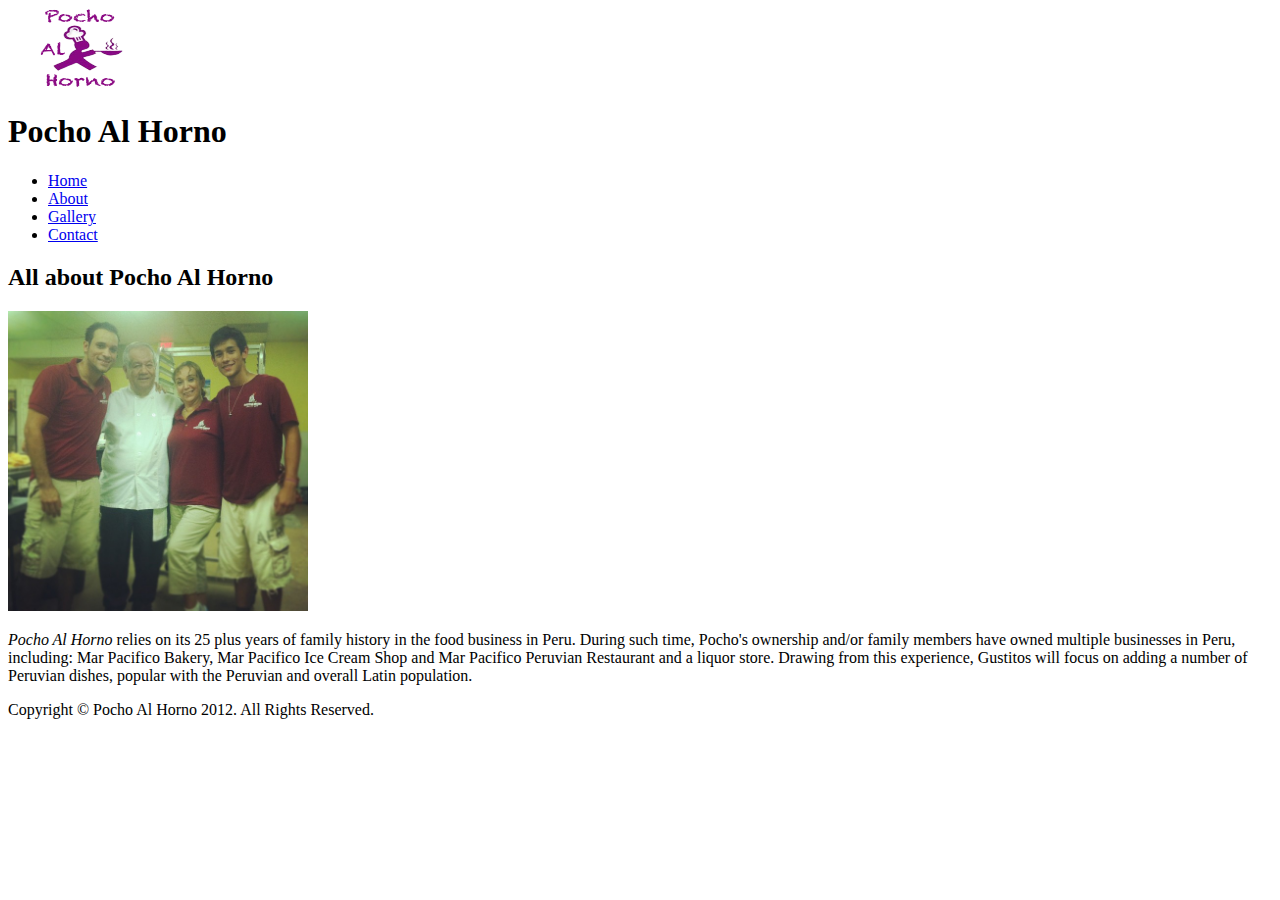
==== About.html @ edc84d64 "added logo to every page" ====
<!DOCTYPE html>
<html lang="en">
	<head>
		<meta charset="utf-8"/>
    	<title>Pocho Al Horno</title>
    	<img src="images/logo.jpg" width="150" height="80">
    </head>
    
    <header>
    	<h1> Pocho Al Horno </h1>
    	
    <nav> 
    	<ul>
    		<li><a href="index.html">Home</a></li>
    		<li><a href="About.html">About</a></li>
    		<li><a href="gallery.html">Gallery</a></li>
    		<li><a href="contact.html">Contact</a></li>
    </nav>
    </header>
    
    <body> 
    	<h2> All about Pocho Al Horno </h2>
    		<aside>
    		<img src="images/workers.jpg" width="300" height="300">
    		</aside>
    		<p> <em>Pocho Al Horno</em> relies on its 25 plus years of family history in the food 
    		business in Peru. During such time, Pocho's ownership and/or family members 
    		have owned multiple businesses in Peru, including: Mar Pacifico Bakery, Mar 
    		Pacifico Ice Cream Shop and Mar Pacifico Peruvian Restaurant and a liquor store. 
    		Drawing from this experience, Gustitos will focus on adding a number of 
    		Peruvian dishes, popular with the Peruvian and overall Latin population.  </p>
    			
    </body>
    
    <footer>
    	<p> Copyright &copy; Pocho Al Horno 2012. All Rights Reserved. </p>
    </footer>
</html>
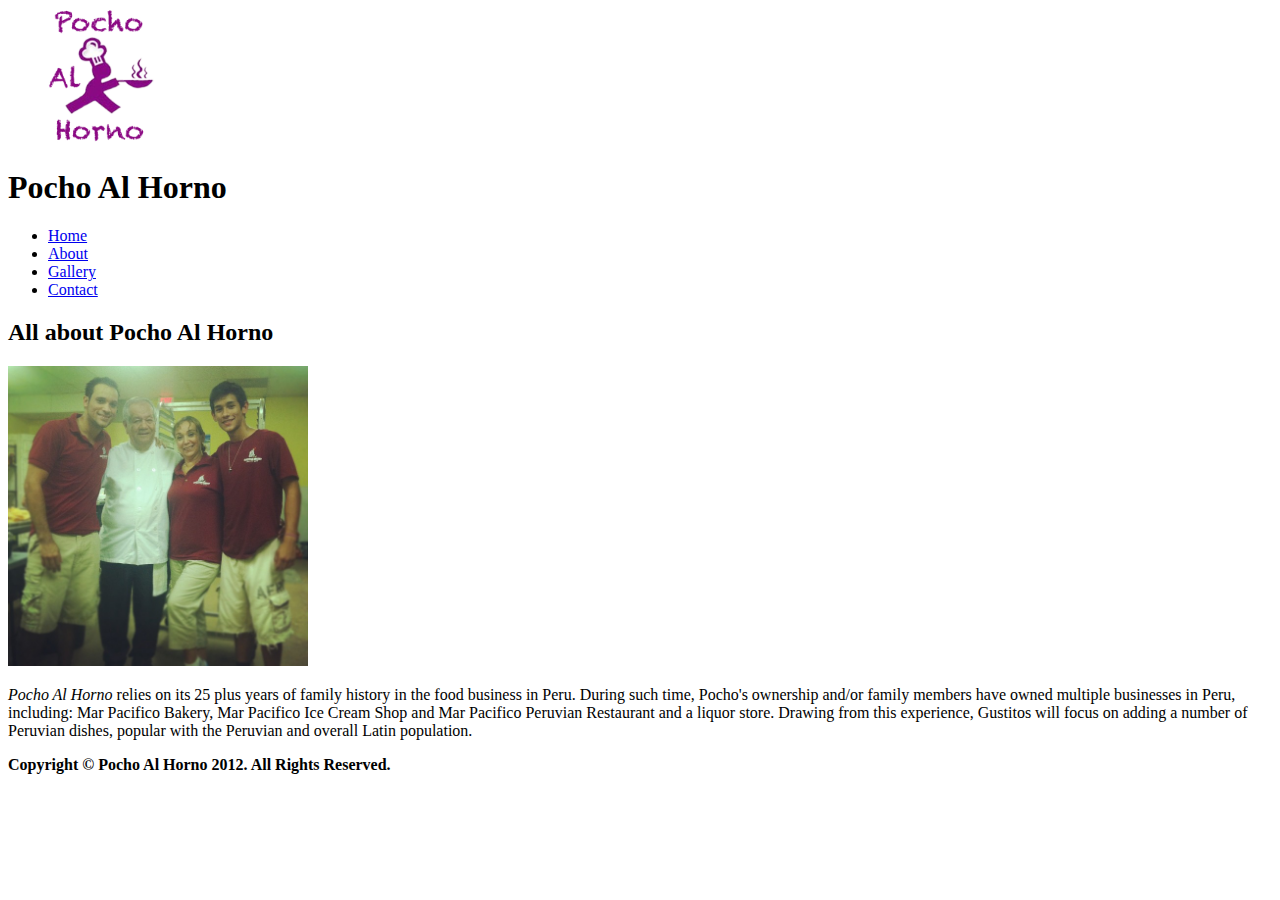
==== commit 0248bf8f: "added images, added background" ====
--- a/About.html
+++ b/About.html
@@ -3,25 +3,24 @@
 	<head>
 		<meta charset="utf-8"/>
     	<title>Pocho Al Horno</title>
-    	<img src="images/logo.jpg" width="150" height="80">
-    </head>
-    
-    <header>
+    	<link rel="stylesheet" href="css/main.css">
+        <img src="images/logo.jpg" width="15%" height="7%" alt="Pocho Al Horno Logo">
     	<h1> Pocho Al Horno </h1>
     	
     <nav> 
     	<ul>
     		<li><a href="index.html">Home</a></li>
     		<li><a href="About.html">About</a></li>
-    		<li><a href="gallery.html">Gallery</a></li>
-    		<li><a href="contact.html">Contact</a></li>
+    		<li><a href="Gallery.html">Gallery</a></li>
+    		<li><a href="Contact.html">Contact</a></li>
+    	</ul>
     </nav>
-    </header>
+    </head>    
     
     <body> 
     	<h2> All about Pocho Al Horno </h2>
     		<aside>
-    		<img src="images/workers.jpg" width="300" height="300">
+    		<img src="images/workers.jpg" width="300" height="300" alt="Photo of Pocho's Family">
     		</aside>
     		<p> <em>Pocho Al Horno</em> relies on its 25 plus years of family history in the food 
     		business in Peru. During such time, Pocho's ownership and/or family members 
@@ -29,10 +28,9 @@
     		Pacifico Ice Cream Shop and Mar Pacifico Peruvian Restaurant and a liquor store. 
     		Drawing from this experience, Gustitos will focus on adding a number of 
     		Peruvian dishes, popular with the Peruvian and overall Latin population.  </p>
-    			
     </body>
     
     <footer>
-    	<p> Copyright &copy; Pocho Al Horno 2012. All Rights Reserved. </p>
+    	<p> <strong> Copyright &copy; Pocho Al Horno 2012. All Rights Reserved. </p>
     </footer>
 </html>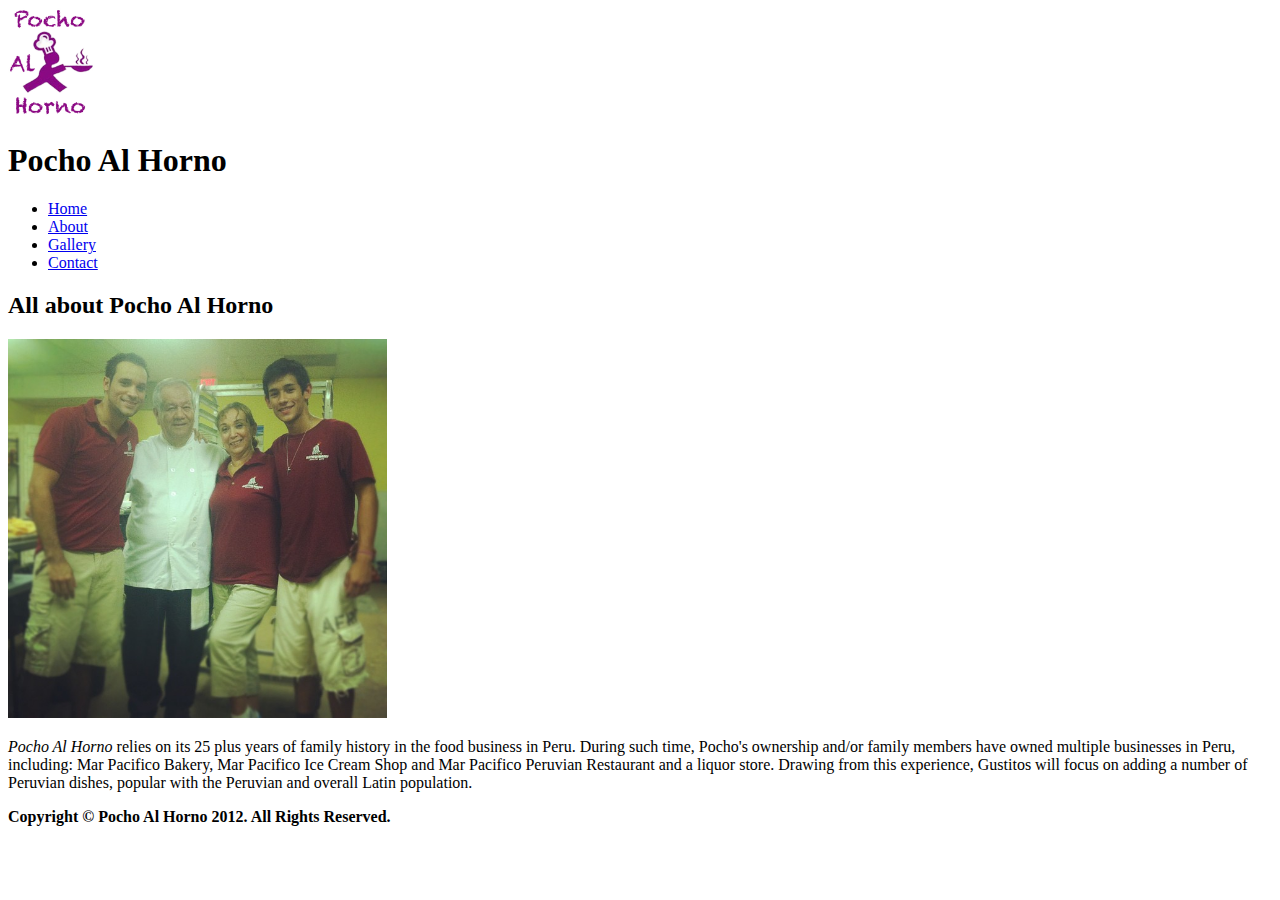
==== commit 82524840: "changed image sizes and logo on every page" ====
--- a/About.html
+++ b/About.html
@@ -4,7 +4,7 @@
 		<meta charset="utf-8"/>
     	<title>Pocho Al Horno</title>
     	<link rel="stylesheet" href="css/main.css">
-        <img src="images/logo.jpg" width="15%" height="7%" alt="Pocho Al Horno Logo">
+        <img src="images/logo.jpg" width="12%" height="7%" alt="Pocho Al Horno Logo">
     	<h1> Pocho Al Horno </h1>
     	
     <nav> 
@@ -20,7 +20,7 @@
     <body> 
     	<h2> All about Pocho Al Horno </h2>
     		<aside>
-    		<img src="images/workers.jpg" width="300" height="300" alt="Photo of Pocho's Family">
+    		<img src="images/workers.jpg" width="30%" height="30%" alt="Photo of Pocho's Family">
     		</aside>
     		<p> <em>Pocho Al Horno</em> relies on its 25 plus years of family history in the food 
     		business in Peru. During such time, Pocho's ownership and/or family members 
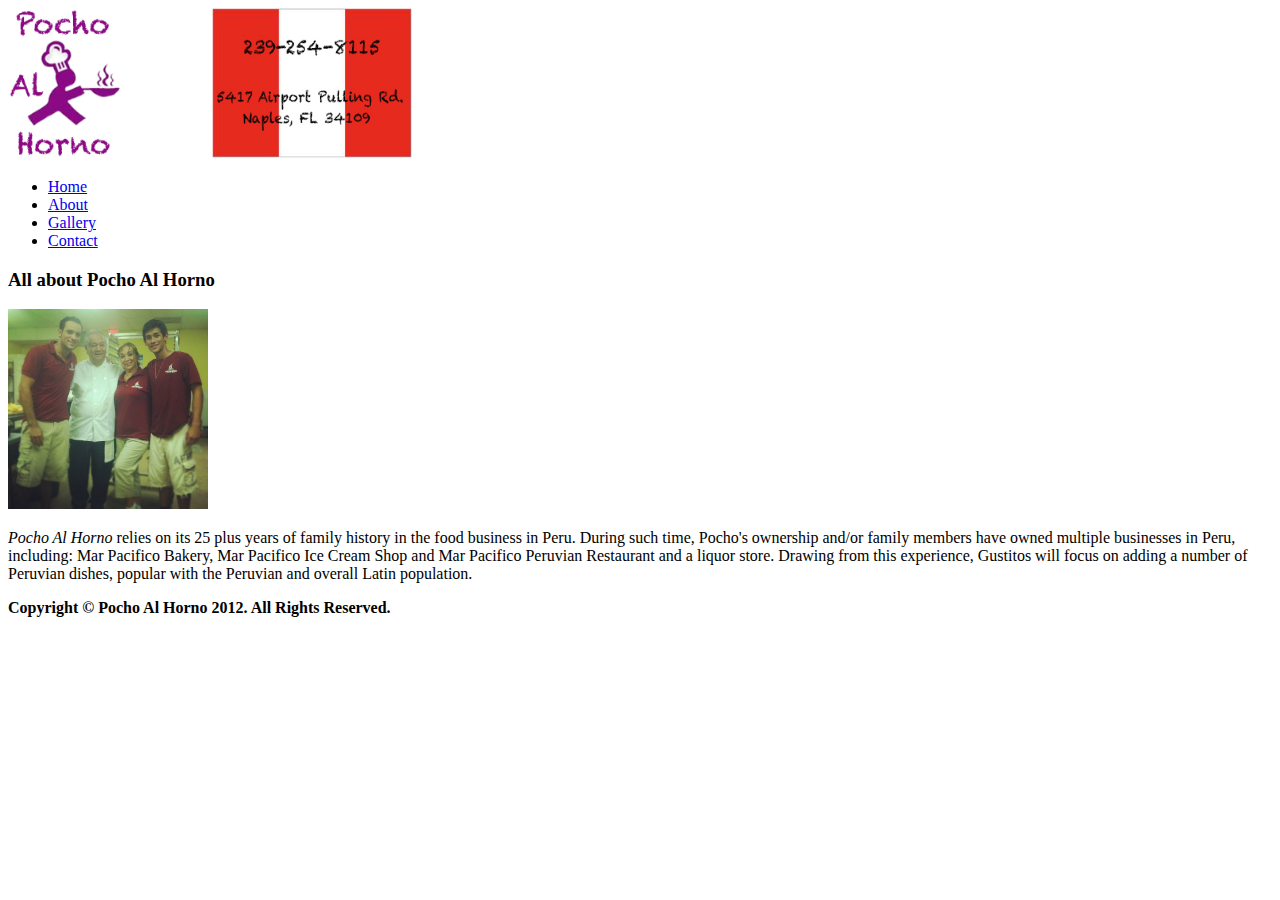
==== commit a7a64fe5: "added all css" ====
--- a/About.html
+++ b/About.html
@@ -3,34 +3,38 @@
 	<head>
 		<meta charset="utf-8"/>
     	<title>Pocho Al Horno</title>
+    </head>    
+	
+    <header>
     	<link rel="stylesheet" href="css/main.css">
-        <img src="images/logo.jpg" width="12%" height="7%" alt="Pocho Al Horno Logo">
-    	<h1> Pocho Al Horno </h1>
-    	
-    <nav> 
+    	<link href='http://fonts.googleapis.com/css?family=Petit+Formal+Script' rel='stylesheet' type='text/css'>
+    	<link href='http://fonts.googleapis.com/css?family=Arvo' rel='stylesheet' type='text/css'>
+    	<img class="logo" src="images/logo.jpg" width="200" height="150" alt="Pocho Al Horno Logo">
+ 		<img class="flag" src="images/flag.jpg" width="200" height="150" alt="Flag with contact Info">
+ 	</header>
+ 	
+ 	<body>     	
+    	<nav> 
     	<ul>
     		<li><a href="index.html">Home</a></li>
-    		<li><a href="About.html">About</a></li>
-    		<li><a href="Gallery.html">Gallery</a></li>
-    		<li><a href="Contact.html">Contact</a></li>
+    		<li><a href="about.html">About</a></li>
+    		<li><a href="gallery.html">Gallery</a></li>
+    		<li><a href="contact.html">Contact</a></li>
     	</ul>
-    </nav>
-    </head>    
-    
-    <body> 
-    	<h2> All about Pocho Al Horno </h2>
+    </nav>    
+    	<h3> All about Pocho Al Horno </h3>
     		<aside>
-    		<img src="images/workers.jpg" width="30%" height="30%" alt="Photo of Pocho's Family">
+    		<img class="workers" src="images/workers.jpg" width="200" height="200" alt="Photo of Pocho's Family">
     		</aside>
     		<p> <em>Pocho Al Horno</em> relies on its 25 plus years of family history in the food 
     		business in Peru. During such time, Pocho's ownership and/or family members 
     		have owned multiple businesses in Peru, including: Mar Pacifico Bakery, Mar 
     		Pacifico Ice Cream Shop and Mar Pacifico Peruvian Restaurant and a liquor store. 
     		Drawing from this experience, Gustitos will focus on adding a number of 
-    		Peruvian dishes, popular with the Peruvian and overall Latin population.  </p>
+    		Peruvian dishes, popular with the Peruvian and overall Latin population.</p>
     </body>
     
     <footer>
-    	<p> <strong> Copyright &copy; Pocho Al Horno 2012. All Rights Reserved. </p>
+    	<p class="copyright"> <strong> Copyright &copy; Pocho Al Horno 2012. All Rights Reserved. </strong> </p>
     </footer>
 </html>